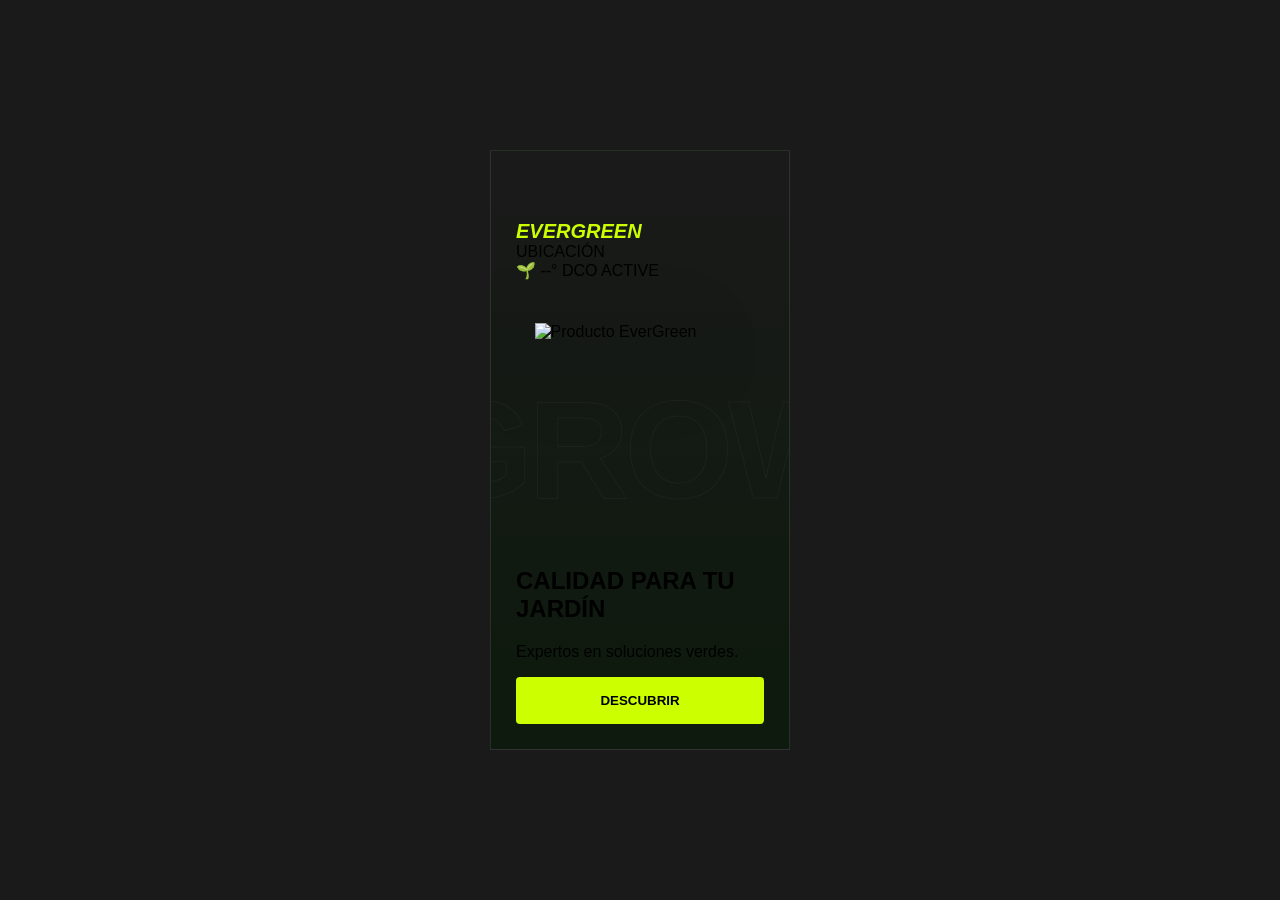
==== API-dinamica/index.html @ 9fc3d442 "Completed test" ====
<!DOCTYPE html>
<html lang="es">
<head>
    <meta charset="UTF-8">
    <meta name="viewport" content="width=device-width, initial-scale=1.0">
    <title>EverGreen Dynamic Banner | WPP Assessment</title>
    <link rel="stylesheet" href="style.css">
</head>
<body>

    <div id="adBanner" class="garden-banner">
        
        <div id="weatherEffects" class="weather-effects"></div>

        <div class="bg-text-container">
            <span class="bg-text-stroke">GROW</span>
        </div>

        <div class="header-overlay">
            <div class="brand-logo">EVERGREEN</div>
            <div class="weather-widget">
                <div class="city-name" id="cityName">UBICACIÓN</div>
                <div class="temp-row">
                    <span id="weatherIcon" class="w-icon">🌱</span>
                    <span class="temperature" id="temperature">--°</span>
                    <span class="condition" id="condition">DCO ACTIVE</span>
                </div>
            </div>
        </div>

        <div class="product-showcase">
            <img id="productImage" src="" alt="Producto EverGreen" class="main-img">
            <div class="shadow-effect"></div>
        </div>

        <div class="footer-overlay">
            <div class="ad-copy">
                <p id="productType" class="product-tag"></p>
                <h2 id="headline">CARGANDO...</h2>
                <p id="subheadline">Sincronizando con el catálogo de IA...</p>
            </div>
            <button id="ctaButton" class="cta-btn">DESCUBRIR</button>
        </div>
    </div>

    <script src="script.js"></script>
</body>
</html>
---- API-dinamica/style.css ----
/* --- VARIABLES DE MARCA --- */
:root {
    --primary-green: #2d5a27;
    --accent-lime: #ccff00;
    --dark-bg: #111;
    --text-light: rgba(255, 255, 255, 0.9);
}

body {
    margin: 0;
    padding: 0;
    background-color: #1a1a1a;
    display: flex;
    justify-content: center;
    align-items: center;
    min-height: 100vh;
    font-family: 'Segoe UI', Roboto, Helvetica, Arial, sans-serif;
}

/* --- CONTENEDOR BASE (300x600) --- */
.garden-banner {
    width: 300px;
    height: 600px;
    background: linear-gradient(180deg, #1a1a1a 0%, #0d1a0d 100%);
    position: relative;
    overflow: hidden;
    display: flex;
    flex-direction: column;
    justify-content: space-between;
    padding: 25px;
    box-sizing: border-box;
    cursor: pointer;
    border: 1px solid rgba(255, 255, 255, 0.1);
}

/* --- ADAPTABILIDAD 300x250 (Punto 4) --- */
@media (max-height: 300px) {
    .garden-banner {
        height: 250px;
        padding: 15px;
    }
    .product-showcase {
        height: 100px;
        margin: 5px 0;
    }
    .ad-copy h2 {
        font-size: 22px;
    }
    .ad-copy p {
        display: none; /* Evita desbordamiento en el banner pequeño */
    }
    .bg-text-stroke {
        font-size: 80px;
    }
}

/* --- ELEMENTOS VISUALES --- */
.bg-text-container {
    position: absolute;
    top: 50%;
    left: 50%;
    transform: translate(-50%, -50%);
    z-index: 1;
    pointer-events: none;
}

.bg-text-stroke {
    font-size: 140px;
    font-weight: 900;
    color: transparent;
    -webkit-text-stroke: 1px rgba(255, 255, 255, 0.04);
    text-transform: uppercase;
    letter-spacing: -5px;
}

.brand-logo {
    font-weight: 900;
    font-style: italic;
    font-size: 20px;
    color: var(--accent-lime);
    z-index: 5;
}

.product-showcase {
    position: relative;
    z-index: 4;
    width: 100%;
    height: 180px;
    display: flex;
    align-items: center;
    justify-content: center;
}

.main-img {
    width: 85%;
    height: 100%;
    object-fit: contain;
    filter: drop-shadow(0 20px 40px rgba(0,0,0,0.6));
    animation: floating 4s ease-in-out infinite;
}

@keyframes floating {
    0%, 100% { transform: translateY(0); }
    50% { transform: translateY(-12px); }
}

.cta-btn {
    width: 100%;
    padding: 16px;
    background: var(--accent-lime);
    color: #000;
    border: none;
    font-weight: 900;
    text-transform: uppercase;
    border-radius: 4px;
    cursor: pointer;
    transition: all 0.3s ease;
}

.cta-btn:hover {
    background: #fff;
    transform: scale(1.02);
}
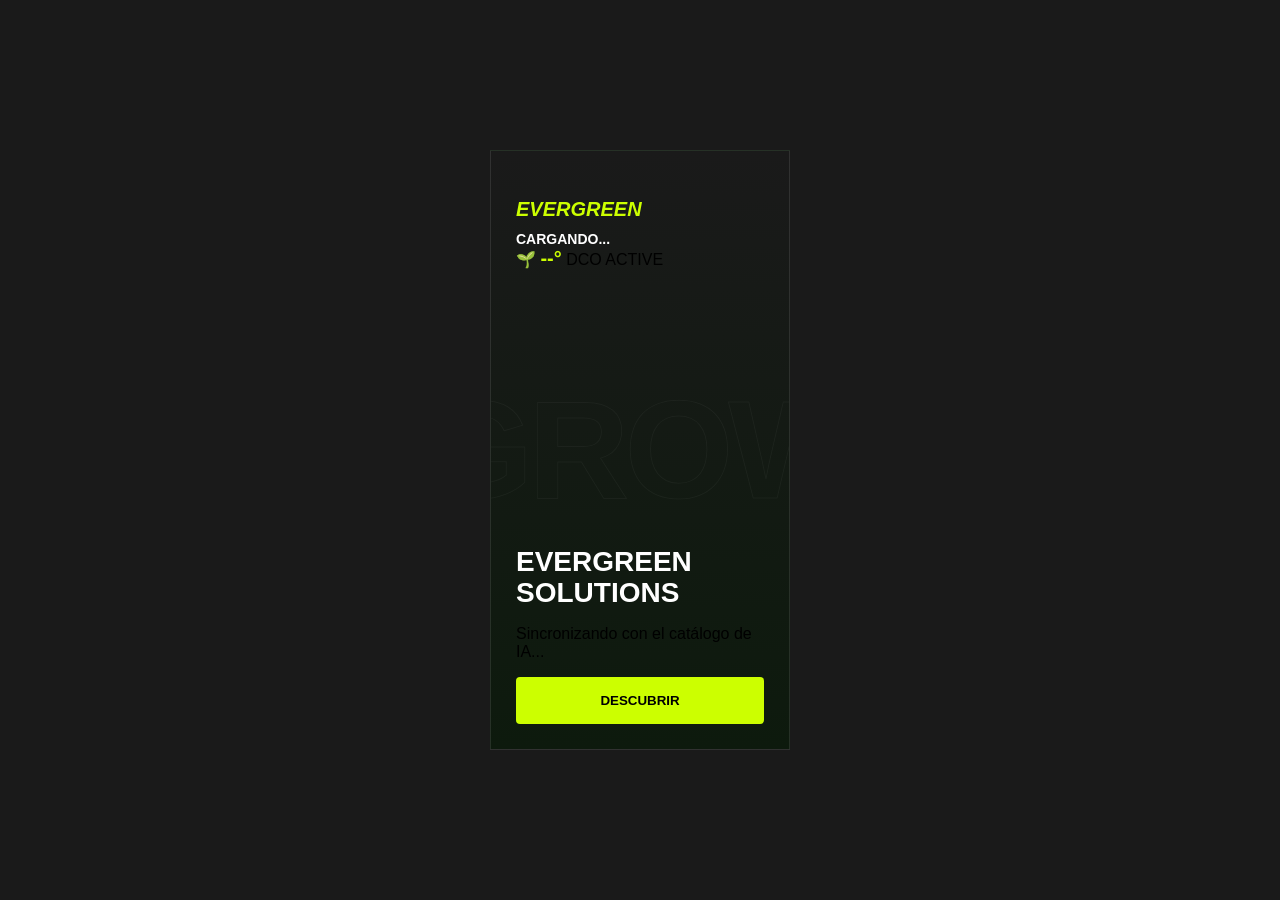
==== commit 221b32ae: "routes relative" ====
--- a/API-dinamica/index.html
+++ b/API-dinamica/index.html
@@ -19,7 +19,7 @@
         <div class="header-overlay">
             <div class="brand-logo">EVERGREEN</div>
             <div class="weather-widget">
-                <div class="city-name" id="cityName">UBICACIÓN</div>
+                <div class="city-name" id="cityName">CARGANDO...</div>
                 <div class="temp-row">
                     <span id="weatherIcon" class="w-icon">🌱</span>
                     <span class="temperature" id="temperature">--°</span>
@@ -36,7 +36,7 @@
         <div class="footer-overlay">
             <div class="ad-copy">
                 <p id="productType" class="product-tag"></p>
-                <h2 id="headline">CARGANDO...</h2>
+                <h2 id="headline">CONECTANDO API...</h2>
                 <p id="subheadline">Sincronizando con el catálogo de IA...</p>
             </div>
             <button id="ctaButton" class="cta-btn">DESCUBRIR</button>
--- a/API-dinamica/style.css
+++ b/API-dinamica/style.css
@@ -31,9 +31,14 @@
     box-sizing: border-box;
     cursor: pointer;
     border: 1px solid rgba(255, 255, 255, 0.1);
+    transition: border 0.3s ease;
 }
 
-/* --- ADAPTABILIDAD 300x250 (Punto 4) --- */
+.garden-banner:hover {
+    border: 1px solid var(--accent-lime);
+}
+
+/* --- ADAPTABILIDAD 300x250 --- */
 @media (max-height: 300px) {
     .garden-banner {
         height: 250px;
@@ -44,10 +49,11 @@
         margin: 5px 0;
     }
     .ad-copy h2 {
-        font-size: 22px;
+        font-size: 20px;
+        margin: 5px 0;
     }
-    .ad-copy p {
-        display: none; /* Evita desbordamiento en el banner pequeño */
+    .ad-copy p, .subheadline, .weather-widget {
+        display: none; 
     }
     .bg-text-stroke {
         font-size: 80px;
@@ -79,29 +85,58 @@
     font-size: 20px;
     color: var(--accent-lime);
     z-index: 5;
+    margin-bottom: 10px;
 }
 
 .product-showcase {
     position: relative;
     z-index: 4;
     width: 100%;
-    height: 180px;
+    height: 220px;
     display: flex;
     align-items: center;
     justify-content: center;
 }
 
 .main-img {
-    width: 85%;
+    width: 90%;
     height: 100%;
     object-fit: contain;
     filter: drop-shadow(0 20px 40px rgba(0,0,0,0.6));
     animation: floating 4s ease-in-out infinite;
+    opacity: 0;
+    transform: scale(0.9);
+    transition: opacity 0.8s ease, transform 0.8s ease;
+}
+
+.main-img.loaded {
+    opacity: 1;
+    transform: scale(1);
 }
 
 @keyframes floating {
     0%, 100% { transform: translateY(0); }
     50% { transform: translateY(-12px); }
+}
+
+.ad-copy h2 {
+    color: #fff;
+    font-size: 28px;
+    margin: 10px 0;
+    line-height: 1.1;
+    font-weight: 900;
+}
+
+.product-tag {
+    color: var(--accent-lime);
+    font-size: 12px;
+    font-weight: bold;
+    letter-spacing: 2px;
+}
+
+.subheadline {
+    color: var(--text-light);
+    font-size: 14px;
 }
 
 .cta-btn {
@@ -115,9 +150,13 @@
     border-radius: 4px;
     cursor: pointer;
     transition: all 0.3s ease;
+    z-index: 10;
 }
 
 .cta-btn:hover {
     background: #fff;
     transform: scale(1.02);
-}+}
+
+.city-name { color: #fff; font-weight: bold; font-size: 14px; }
+.temperature { color: var(--accent-lime); font-size: 20px; font-weight: 900; }
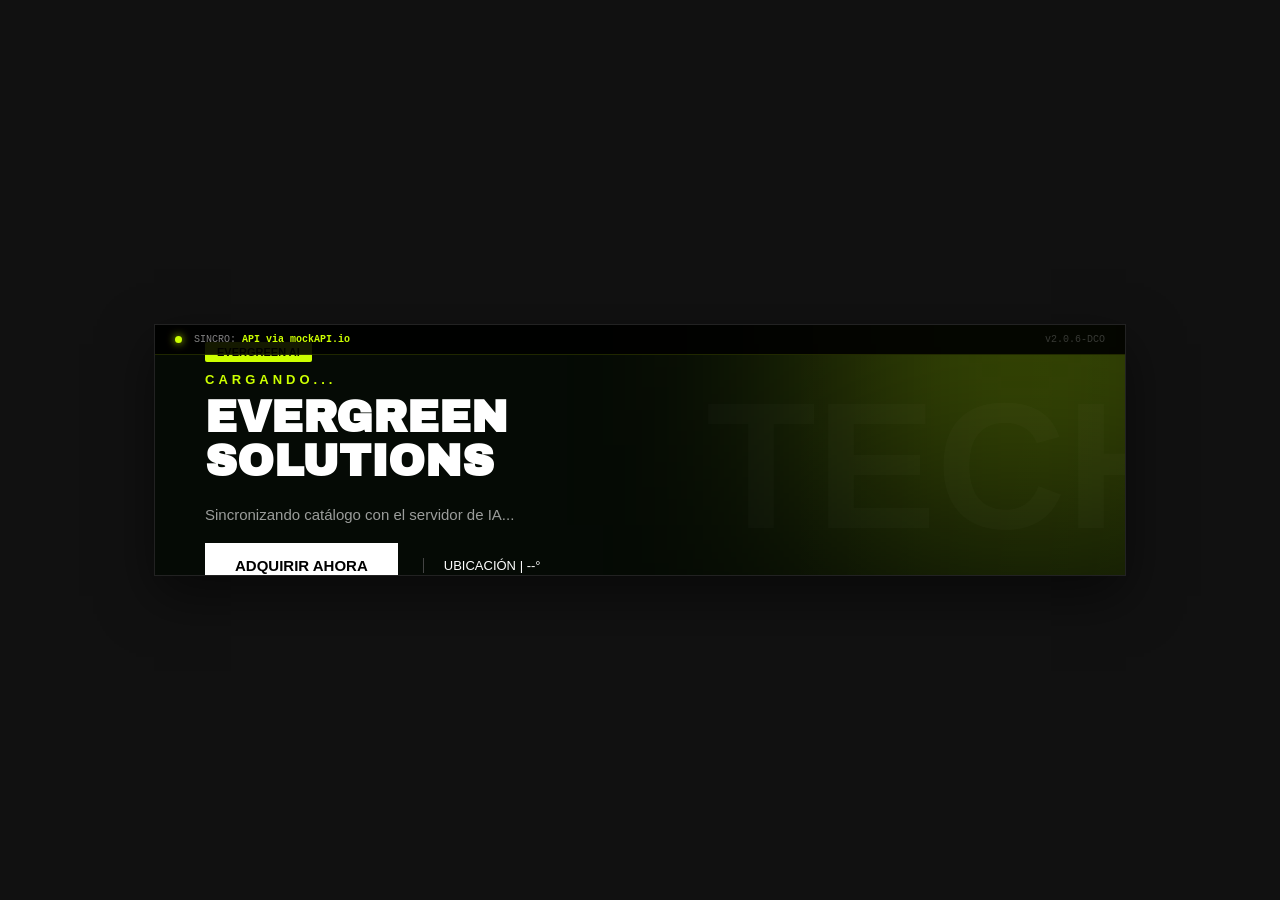
==== commit 3f89ff15: "routes relative" ====
--- a/API-dinamica/index.html
+++ b/API-dinamica/index.html
@@ -3,43 +3,40 @@
 <head>
     <meta charset="UTF-8">
     <meta name="viewport" content="width=device-width, initial-scale=1.0">
-    <title>EverGreen Dynamic Banner | WPP Assessment</title>
+    <title>EverGreen Ultra-Wide | DCO Engine</title>
     <link rel="stylesheet" href="style.css">
+    <link href="https://fonts.googleapis.com/css2?family=Archivo+Black&display=swap" rel="stylesheet">
 </head>
 <body>
 
-    <div id="adBanner" class="garden-banner">
-        
-        <div id="weatherEffects" class="weather-effects"></div>
-
-        <div class="bg-text-container">
-            <span class="bg-text-stroke">GROW</span>
+    <div id="adBanner" class="garden-banner-wide">
+        <div class="tech-bar">
+            <span class="status-dot"></span>
+            <span class="tech-label">SINCRO: <span class="highlight">API via mockAPI.io</span></span>
+            <span class="tech-version">v2.0.6-DCO</span>
         </div>
 
-        <div class="header-overlay">
-            <div class="brand-logo">EVERGREEN</div>
-            <div class="weather-widget">
-                <div class="city-name" id="cityName">CARGANDO...</div>
-                <div class="temp-row">
-                    <span id="weatherIcon" class="w-icon">🌱</span>
-                    <span class="temperature" id="temperature">--°</span>
-                    <span class="condition" id="condition">DCO ACTIVE</span>
+        <div class="glow-effect"></div>
+        
+        <div class="content-wrapper">
+            <div class="info-section">
+                <div class="brand-badge">EVERGREEN AI</div>
+                <p id="productType" class="product-tag">CARGANDO...</p>
+                <h2 id="headline">CONECTANDO MOTOR...</h2>
+                <p id="subheadline" class="subheadline">Sincronizando catálogo con el servidor de IA...</p>
+                
+                <div class="action-row">
+                    <button id="ctaButton" class="cta-btn-wide">ADQUIRIR AHORA</button>
+                    <div class="weather-pill">
+                        <span id="cityName">UBICACIÓN</span> | <span id="temperature">--°</span>
+                    </div>
                 </div>
             </div>
-        </div>
 
-        <div class="product-showcase">
-            <img id="productImage" src="" alt="Producto EverGreen" class="main-img">
-            <div class="shadow-effect"></div>
-        </div>
-
-        <div class="footer-overlay">
-            <div class="ad-copy">
-                <p id="productType" class="product-tag"></p>
-                <h2 id="headline">CONECTANDO API...</h2>
-                <p id="subheadline">Sincronizando con el catálogo de IA...</p>
+            <div class="product-showcase-wide">
+                <div class="bg-text-back">TECH</div>
+                <img id="productImage" src="" alt="Producto" class="main-img-wide">
             </div>
-            <button id="ctaButton" class="cta-btn">DESCUBRIR</button>
         </div>
     </div>
 
--- a/API-dinamica/style.css
+++ b/API-dinamica/style.css
@@ -1,162 +1,154 @@
-/* --- VARIABLES DE MARCA --- */
 :root {
-    --primary-green: #2d5a27;
-    --accent-lime: #ccff00;
-    --dark-bg: #111;
-    --text-light: rgba(255, 255, 255, 0.9);
+    --electric-lime: #ccff00;
+    --deep-forest: #050a05;
+    --neon-glow: rgba(204, 255, 0, 0.25);
+    --white: #ffffff;
 }
 
 body {
     margin: 0;
-    padding: 0;
-    background-color: #1a1a1a;
+    background-color: #111;
     display: flex;
     justify-content: center;
     align-items: center;
     min-height: 100vh;
-    font-family: 'Segoe UI', Roboto, Helvetica, Arial, sans-serif;
+    font-family: 'Segoe UI', Tahoma, Geneva, Verdana, sans-serif;
 }
 
-/* --- CONTENEDOR BASE (300x600) --- */
-.garden-banner {
-    width: 300px;
-    height: 600px;
-    background: linear-gradient(180deg, #1a1a1a 0%, #0d1a0d 100%);
+/* --- CONTENEDOR PRINCIPAL --- */
+.garden-banner-wide {
+    width: 970px;
+    height: 250px;
+    background-color: var(--deep-forest);
     position: relative;
     overflow: hidden;
+    border: 1px solid #222;
+    display: flex;
+    cursor: pointer;
+    box-shadow: 0 20px 50px rgba(0,0,0,0.5);
+}
+
+/* --- BARRA TÉCNICA --- */
+.tech-bar {
+    position: absolute;
+    top: 0; left: 0; width: 100%; height: 30px;
+    background: rgba(0, 0, 0, 0.9);
+    border-bottom: 1px solid rgba(204, 255, 0, 0.15);
+    display: flex;
+    align-items: center;
+    padding: 0 20px;
+    box-sizing: border-box;
+    z-index: 100;
+    font-family: 'Courier New', Courier, monospace;
+    font-size: 10px;
+    color: rgba(255, 255, 255, 0.5);
+}
+
+.status-dot {
+    width: 7px; height: 7px;
+    background-color: var(--electric-lime);
+    border-radius: 50%;
+    margin-right: 12px;
+    box-shadow: 0 0 8px var(--electric-lime);
+    animation: blink 1.5s infinite;
+}
+
+.tech-label .highlight { color: var(--electric-lime); font-weight: bold; }
+.tech-version { margin-left: auto; opacity: 0.4; }
+
+@keyframes blink { 0%, 100% { opacity: 1; } 50% { opacity: 0.3; } }
+
+/* --- CONTENIDO --- */
+.content-wrapper { display: flex; width: 100%; z-index: 10; padding-top: 30px; }
+
+.info-section {
+    flex: 1.2;
+    padding: 30px 50px;
     display: flex;
     flex-direction: column;
-    justify-content: space-between;
-    padding: 25px;
-    box-sizing: border-box;
-    cursor: pointer;
-    border: 1px solid rgba(255, 255, 255, 0.1);
-    transition: border 0.3s ease;
+    justify-content: center;
 }
 
-.garden-banner:hover {
-    border: 1px solid var(--accent-lime);
+.brand-badge {
+    background: var(--electric-lime);
+    color: #000;
+    padding: 4px 12px;
+    font-weight: 900;
+    font-size: 11px;
+    width: fit-content;
+    margin-bottom: 10px;
+    border-radius: 2px;
 }
 
-/* --- ADAPTABILIDAD 300x250 --- */
-@media (max-height: 300px) {
-    .garden-banner {
-        height: 250px;
-        padding: 15px;
-    }
-    .product-showcase {
-        height: 100px;
-        margin: 5px 0;
-    }
-    .ad-copy h2 {
-        font-size: 20px;
-        margin: 5px 0;
-    }
-    .ad-copy p, .subheadline, .weather-widget {
-        display: none; 
-    }
-    .bg-text-stroke {
-        font-size: 80px;
-    }
+#headline {
+    color: var(--white);
+    font-family: 'Archivo Black', sans-serif;
+    font-size: 44px;
+    line-height: 1;
+    margin: 8px 0;
+    text-transform: uppercase;
 }
 
-/* --- ELEMENTOS VISUALES --- */
-.bg-text-container {
-    position: absolute;
-    top: 50%;
-    left: 50%;
-    transform: translate(-50%, -50%);
-    z-index: 1;
-    pointer-events: none;
+.product-tag { color: var(--electric-lime); margin: 0; letter-spacing: 4px; font-weight: bold; font-size: 13px; }
+.subheadline { color: rgba(255,255,255,0.6); font-size: 15px; margin-bottom: 20px; max-width: 450px; }
+
+.action-row { display: flex; align-items: center; gap: 25px; }
+
+.cta-btn-wide {
+    background: var(--white);
+    color: #000;
+    border: none;
+    padding: 14px 30px;
+    font-weight: 900;
+    font-size: 15px;
+    cursor: pointer;
+    transition: 0.3s cubic-bezier(0.175, 0.885, 0.32, 1.275);
 }
 
-.bg-text-stroke {
-    font-size: 140px;
-    font-weight: 900;
-    color: transparent;
-    -webkit-text-stroke: 1px rgba(255, 255, 255, 0.04);
-    text-transform: uppercase;
-    letter-spacing: -5px;
+.cta-btn-wide:hover {
+    background: var(--electric-lime);
+    transform: scale(1.05);
+    box-shadow: 0 0 20px var(--neon-glow);
 }
 
-.brand-logo {
-    font-weight: 900;
-    font-style: italic;
-    font-size: 20px;
-    color: var(--accent-lime);
-    z-index: 5;
-    margin-bottom: 10px;
-}
+.weather-pill { color: var(--white); font-size: 13px; border-left: 1px solid #444; padding-left: 20px; }
 
-.product-showcase {
+/* --- IMAGEN --- */
+.product-showcase-wide {
+    flex: 0.8;
     position: relative;
-    z-index: 4;
-    width: 100%;
-    height: 220px;
     display: flex;
     align-items: center;
     justify-content: center;
+    background: linear-gradient(90deg, transparent, rgba(204, 255, 0, 0.03));
 }
 
-.main-img {
-    width: 90%;
-    height: 100%;
-    object-fit: contain;
-    filter: drop-shadow(0 20px 40px rgba(0,0,0,0.6));
-    animation: floating 4s ease-in-out infinite;
-    opacity: 0;
-    transform: scale(0.9);
-    transition: opacity 0.8s ease, transform 0.8s ease;
+.bg-text-back {
+    position: absolute;
+    font-size: 180px;
+    font-weight: 900;
+    color: rgba(255,255,255,0.02);
+    z-index: 1;
 }
 
-.main-img.loaded {
-    opacity: 1;
-    transform: scale(1);
+.main-img-wide {
+    max-width: 85%;
+    max-height: 85%;
+    object-fit: contain;
+    z-index: 2;
+    filter: drop-shadow(0 15px 30px rgba(0,0,0,0.7));
+    opacity: 0;
+    transform: translateX(30px);
+    transition: 1s ease-out;
 }
 
-@keyframes floating {
-    0%, 100% { transform: translateY(0); }
-    50% { transform: translateY(-12px); }
-}
+.main-img-wide.loaded { opacity: 1; transform: translateX(0); }
 
-.ad-copy h2 {
-    color: #fff;
-    font-size: 28px;
-    margin: 10px 0;
-    line-height: 1.1;
-    font-weight: 900;
-}
-
-.product-tag {
-    color: var(--accent-lime);
-    font-size: 12px;
-    font-weight: bold;
-    letter-spacing: 2px;
-}
-
-.subheadline {
-    color: var(--text-light);
-    font-size: 14px;
-}
-
-.cta-btn {
-    width: 100%;
-    padding: 16px;
-    background: var(--accent-lime);
-    color: #000;
-    border: none;
-    font-weight: 900;
-    text-transform: uppercase;
-    border-radius: 4px;
-    cursor: pointer;
-    transition: all 0.3s ease;
-    z-index: 10;
-}
-
-.cta-btn:hover {
-    background: #fff;
-    transform: scale(1.02);
-}
-
-.city-name { color: #fff; font-weight: bold; font-size: 14px; }
-.temperature { color: var(--accent-lime); font-size: 20px; font-weight: 900; }+.glow-effect {
+    position: absolute;
+    width: 400px; height: 400px;
+    background: var(--neon-glow);
+    filter: blur(120px);
+    top: -200px; right: -100px;
+    pointer-events: none;
+}
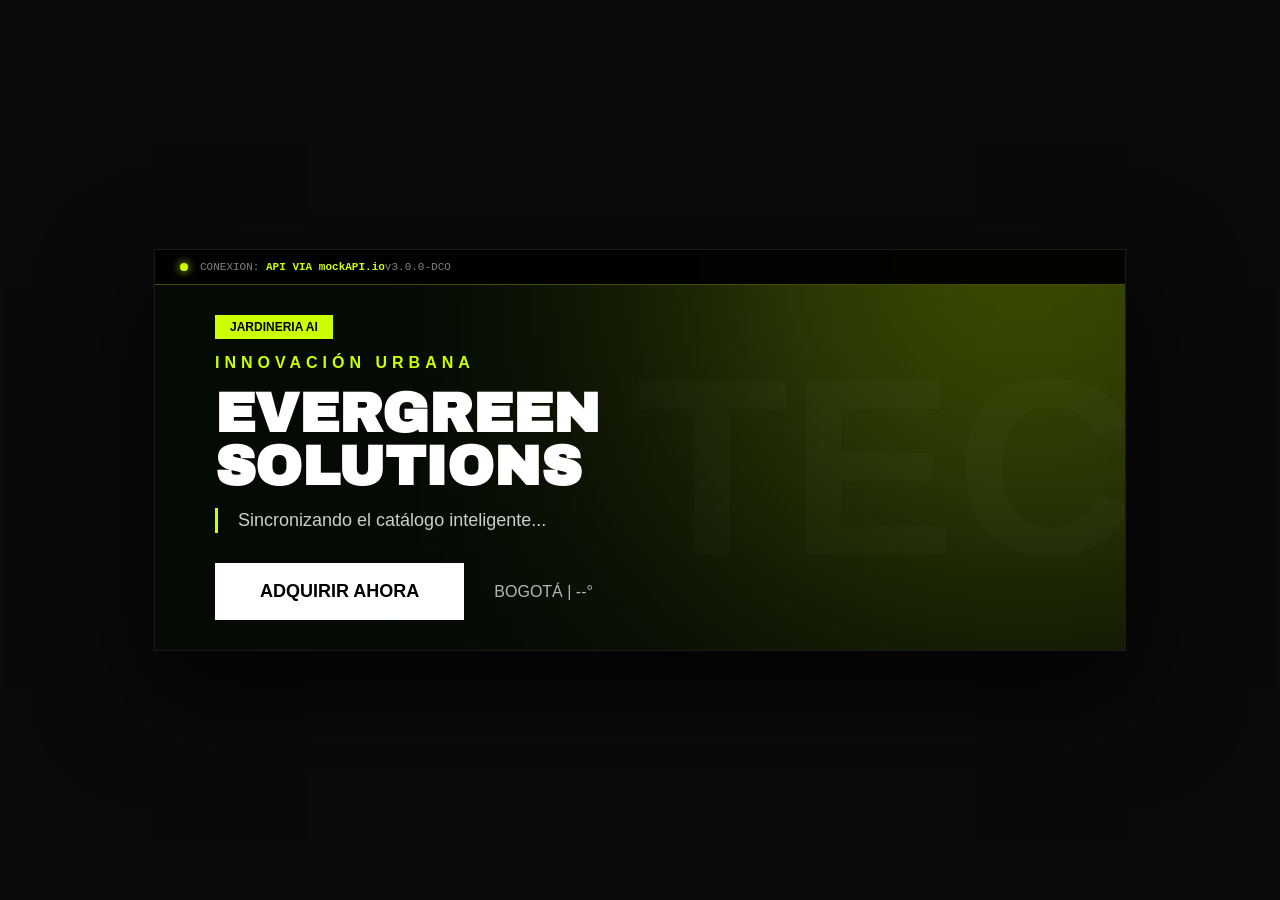
==== commit d42eb84a: "routes relative" ====
--- a/API-dinamica/index.html
+++ b/API-dinamica/index.html
@@ -3,39 +3,43 @@
 <head>
     <meta charset="UTF-8">
     <meta name="viewport" content="width=device-width, initial-scale=1.0">
-    <title>EverGreen Ultra-Wide | DCO Engine</title>
+    <title>EverGreen Premium Billboard | DCO</title>
     <link rel="stylesheet" href="style.css">
     <link href="https://fonts.googleapis.com/css2?family=Archivo+Black&display=swap" rel="stylesheet">
 </head>
 <body>
 
-    <div id="adBanner" class="garden-banner-wide">
+    <div id="adBanner" class="garden-banner-billboard">
         <div class="tech-bar">
             <span class="status-dot"></span>
-            <span class="tech-label">SINCRO: <span class="highlight">API via mockAPI.io</span></span>
-            <span class="tech-version">v2.0.6-DCO</span>
+            <span class="tech-label">CONEXION: <span class="highlight">API VIA mockAPI.io</span></span>
+            <span class="tech-version">v3.0.0-DCO</span>
         </div>
 
         <div class="glow-effect"></div>
         
         <div class="content-wrapper">
             <div class="info-section">
-                <div class="brand-badge">EVERGREEN AI</div>
-                <p id="productType" class="product-tag">CARGANDO...</p>
-                <h2 id="headline">CONECTANDO MOTOR...</h2>
-                <p id="subheadline" class="subheadline">Sincronizando catálogo con el servidor de IA...</p>
+                <div class="brand-badge">JARDINERIA AI</div>
+                <p id="productType" class="product-tag">INNOVACIÓN URBANA</p>
+                
+                <h2 id="headline">CARGANDO...</h2>
+                
+                <div class="description-container">
+                    <p id="subheadline" class="subheadline">Sincronizando el catálogo inteligente...</p>
+                </div>
                 
                 <div class="action-row">
-                    <button id="ctaButton" class="cta-btn-wide">ADQUIRIR AHORA</button>
+                    <button id="ctaButton" class="cta-btn-billboard">ADQUIRIR AHORA</button>
                     <div class="weather-pill">
-                        <span id="cityName">UBICACIÓN</span> | <span id="temperature">--°</span>
+                        <span id="cityName">BOGOTÁ</span> | <span id="temperature">--°</span>
                     </div>
                 </div>
             </div>
 
-            <div class="product-showcase-wide">
+            <div class="product-showcase-billboard">
                 <div class="bg-text-back">TECH</div>
-                <img id="productImage" src="" alt="Producto" class="main-img-wide">
+                <img id="productImage" src="" alt="Producto" class="main-img-billboard">
             </div>
         </div>
     </div>
--- a/API-dinamica/style.css
+++ b/API-dinamica/style.css
@@ -1,69 +1,66 @@
 :root {
     --electric-lime: #ccff00;
     --deep-forest: #050a05;
-    --neon-glow: rgba(204, 255, 0, 0.25);
+    --neon-glow: rgba(204, 255, 0, 0.3);
     --white: #ffffff;
 }
 
 body {
     margin: 0;
-    background-color: #111;
+    background-color: #0a0a0a;
     display: flex;
     justify-content: center;
     align-items: center;
     min-height: 100vh;
-    font-family: 'Segoe UI', Tahoma, Geneva, Verdana, sans-serif;
+    font-family: 'Segoe UI', sans-serif;
 }
 
-/* --- CONTENEDOR PRINCIPAL --- */
-.garden-banner-wide {
+/* --- CONTENEDOR TAMAÑO BILLBOARD (970x400) --- */
+.garden-banner-billboard {
     width: 970px;
-    height: 250px;
+    height: 400px; /* Más alto como pediste */
     background-color: var(--deep-forest);
     position: relative;
     overflow: hidden;
-    border: 1px solid #222;
+    border: 1px solid #1a1a1a;
     display: flex;
-    cursor: pointer;
-    box-shadow: 0 20px 50px rgba(0,0,0,0.5);
+    box-shadow: 0 40px 100px rgba(0,0,0,0.8);
 }
 
 /* --- BARRA TÉCNICA --- */
 .tech-bar {
     position: absolute;
-    top: 0; left: 0; width: 100%; height: 30px;
-    background: rgba(0, 0, 0, 0.9);
-    border-bottom: 1px solid rgba(204, 255, 0, 0.15);
+    top: 0; left: 0; width: 100%; height: 35px;
+    background: rgba(0, 0, 0, 0.95);
+    border-bottom: 1px solid var(--neon-glow);
     display: flex;
     align-items: center;
-    padding: 0 20px;
+    padding: 0 25px;
     box-sizing: border-box;
     z-index: 100;
-    font-family: 'Courier New', Courier, monospace;
-    font-size: 10px;
+    font-family: 'Courier New', monospace;
+    font-size: 11px;
     color: rgba(255, 255, 255, 0.5);
 }
 
 .status-dot {
-    width: 7px; height: 7px;
+    width: 8px; height: 8px;
     background-color: var(--electric-lime);
     border-radius: 50%;
     margin-right: 12px;
-    box-shadow: 0 0 8px var(--electric-lime);
+    box-shadow: 0 0 10px var(--electric-lime);
     animation: blink 1.5s infinite;
 }
 
+@keyframes blink { 0%, 100% { opacity: 1; } 50% { opacity: 0.3; } }
 .tech-label .highlight { color: var(--electric-lime); font-weight: bold; }
-.tech-version { margin-left: auto; opacity: 0.4; }
 
-@keyframes blink { 0%, 100% { opacity: 1; } 50% { opacity: 0.3; } }
-
-/* --- CONTENIDO --- */
-.content-wrapper { display: flex; width: 100%; z-index: 10; padding-top: 30px; }
+/* --- LAYOUT --- */
+.content-wrapper { display: flex; width: 100%; z-index: 10; padding-top: 35px; }
 
 .info-section {
-    flex: 1.2;
-    padding: 30px 50px;
+    flex: 1.3;
+    padding: 40px 60px;
     display: flex;
     flex-direction: column;
     justify-content: center;
@@ -72,83 +69,98 @@
 .brand-badge {
     background: var(--electric-lime);
     color: #000;
-    padding: 4px 12px;
+    padding: 5px 15px;
     font-weight: 900;
-    font-size: 11px;
+    font-size: 12px;
     width: fit-content;
-    margin-bottom: 10px;
-    border-radius: 2px;
+    margin-bottom: 15px;
+    text-transform: uppercase;
 }
 
 #headline {
     color: var(--white);
     font-family: 'Archivo Black', sans-serif;
-    font-size: 44px;
-    line-height: 1;
-    margin: 8px 0;
+    font-size: 56px; /* Letras mucho más grandes */
+    line-height: 0.95;
+    margin: 15px 0;
     text-transform: uppercase;
 }
 
-.product-tag { color: var(--electric-lime); margin: 0; letter-spacing: 4px; font-weight: bold; font-size: 13px; }
-.subheadline { color: rgba(255,255,255,0.6); font-size: 15px; margin-bottom: 20px; max-width: 450px; }
+.product-tag { color: var(--electric-lime); margin: 0; letter-spacing: 5px; font-weight: bold; }
 
-.action-row { display: flex; align-items: center; gap: 25px; }
+.description-container {
+    margin-bottom: 30px;
+    border-left: 3px solid var(--electric-lime);
+    padding-left: 20px;
+    max-width: 500px;
+}
 
-.cta-btn-wide {
+.subheadline {
+    color: rgba(255,255,255,0.8);
+    font-size: 18px;
+    line-height: 1.4;
+    margin: 0;
+}
+
+.action-row { display: flex; align-items: center; gap: 30px; }
+
+.cta-btn-billboard {
     background: var(--white);
     color: #000;
     border: none;
-    padding: 14px 30px;
+    padding: 18px 45px;
     font-weight: 900;
-    font-size: 15px;
+    font-size: 18px;
     cursor: pointer;
-    transition: 0.3s cubic-bezier(0.175, 0.885, 0.32, 1.275);
+    transition: 0.4s;
 }
 
-.cta-btn-wide:hover {
+.cta-btn-billboard:hover {
     background: var(--electric-lime);
-    transform: scale(1.05);
-    box-shadow: 0 0 20px var(--neon-glow);
+    transform: translateY(-5px);
+    box-shadow: 0 15px 30px var(--neon-glow);
 }
 
-.weather-pill { color: var(--white); font-size: 13px; border-left: 1px solid #444; padding-left: 20px; }
+.weather-pill { color: var(--white); font-size: 16px; opacity: 0.7; }
 
-/* --- IMAGEN --- */
-.product-showcase-wide {
-    flex: 0.8;
+/* --- SECCIÓN IMAGEN --- */
+.product-showcase-billboard {
+    flex: 0.7;
     position: relative;
     display: flex;
     align-items: center;
     justify-content: center;
-    background: linear-gradient(90deg, transparent, rgba(204, 255, 0, 0.03));
 }
 
 .bg-text-back {
     position: absolute;
-    font-size: 180px;
+    font-size: 250px;
     font-weight: 900;
     color: rgba(255,255,255,0.02);
     z-index: 1;
 }
 
-.main-img-wide {
-    max-width: 85%;
-    max-height: 85%;
+.main-img-billboard {
+    max-width: 90%;
+    max-height: 90%;
     object-fit: contain;
     z-index: 2;
-    filter: drop-shadow(0 15px 30px rgba(0,0,0,0.7));
+    filter: drop-shadow(0 30px 50px rgba(0,0,0,0.8));
     opacity: 0;
-    transform: translateX(30px);
-    transition: 1s ease-out;
+    transform: scale(0.8) rotate(5deg);
+    transition: 1.2s cubic-bezier(0.165, 0.84, 0.44, 1);
 }
 
-.main-img-wide.loaded { opacity: 1; transform: translateX(0); }
+.main-img-billboard.loaded {
+    opacity: 1;
+    transform: scale(1) rotate(0deg);
+}
 
 .glow-effect {
     position: absolute;
-    width: 400px; height: 400px;
+    width: 600px; height: 600px;
     background: var(--neon-glow);
-    filter: blur(120px);
-    top: -200px; right: -100px;
+    filter: blur(150px);
+    top: -300px; right: -200px;
     pointer-events: none;
 }
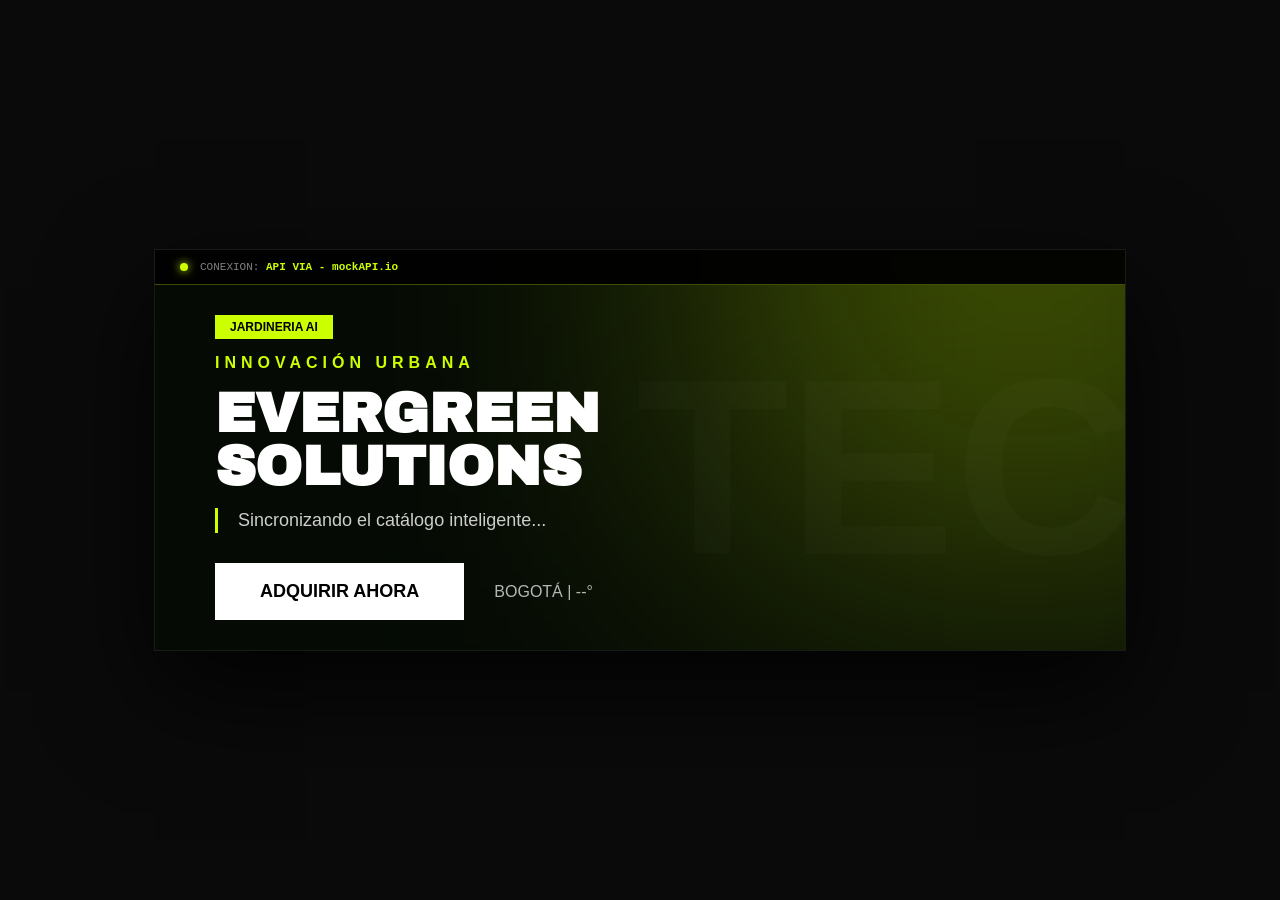
==== commit e0182d75: "routes relative" ====
--- a/API-dinamica/index.html
+++ b/API-dinamica/index.html
@@ -12,8 +12,7 @@
     <div id="adBanner" class="garden-banner-billboard">
         <div class="tech-bar">
             <span class="status-dot"></span>
-            <span class="tech-label">CONEXION: <span class="highlight">API VIA mockAPI.io</span></span>
-            <span class="tech-version">v3.0.0-DCO</span>
+            <span class="tech-label">CONEXION: <span class="highlight">API VIA - mockAPI.io</span></span>
         </div>
 
         <div class="glow-effect"></div>
